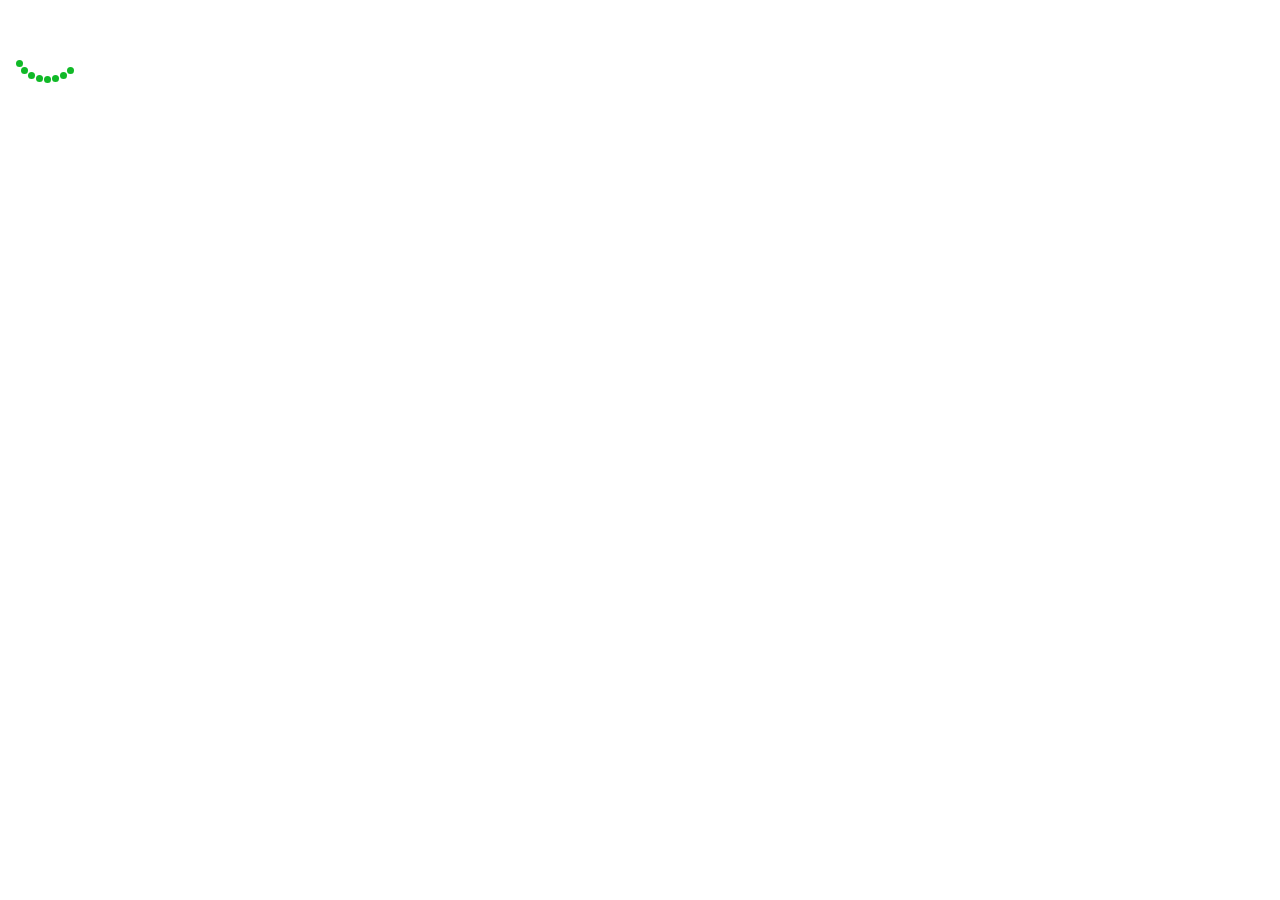
==== add-detail.html @ 81e2b8ca "Created detail of adds, created sessions for login, added basic styles, login completed" ====
<!DOCTYPE html>
<html lang="en">
<head>
    <meta charset="UTF-8">
    <meta name="viewport" content="width=device-width, initial-scale=1.0">
    <title>Add</title>
    <link rel="stylesheet" href="add-detail/add-detail.css">
</head>
<body>
    <script type="module" src="add-detail.js"></script>
    <section id="addDetails">
        <button id="goBack">Volver atrás</button>
        <div id="container"></div>
    </section>
</body>
</html>
---- add-detail/add-detail.css ----
.add-detail {
    max-width: 460px;
    margin: 20px auto;
    border: solid 1px gray;
    padding: 2rem;
    border-radius: 10px;
    text-align: center;
  }
  
  .add-detail img {
    max-width: 200px;
  }
  
  .add-detail-comments {
    border: solid 1px gray;
    padding: 0.5rem;
  }
  
  .add-detail-comments h4 {
    margin: 0;
  }
  
  .add-detail-comment+.add-detail-comment {
    margin-top: 1rem;
  }
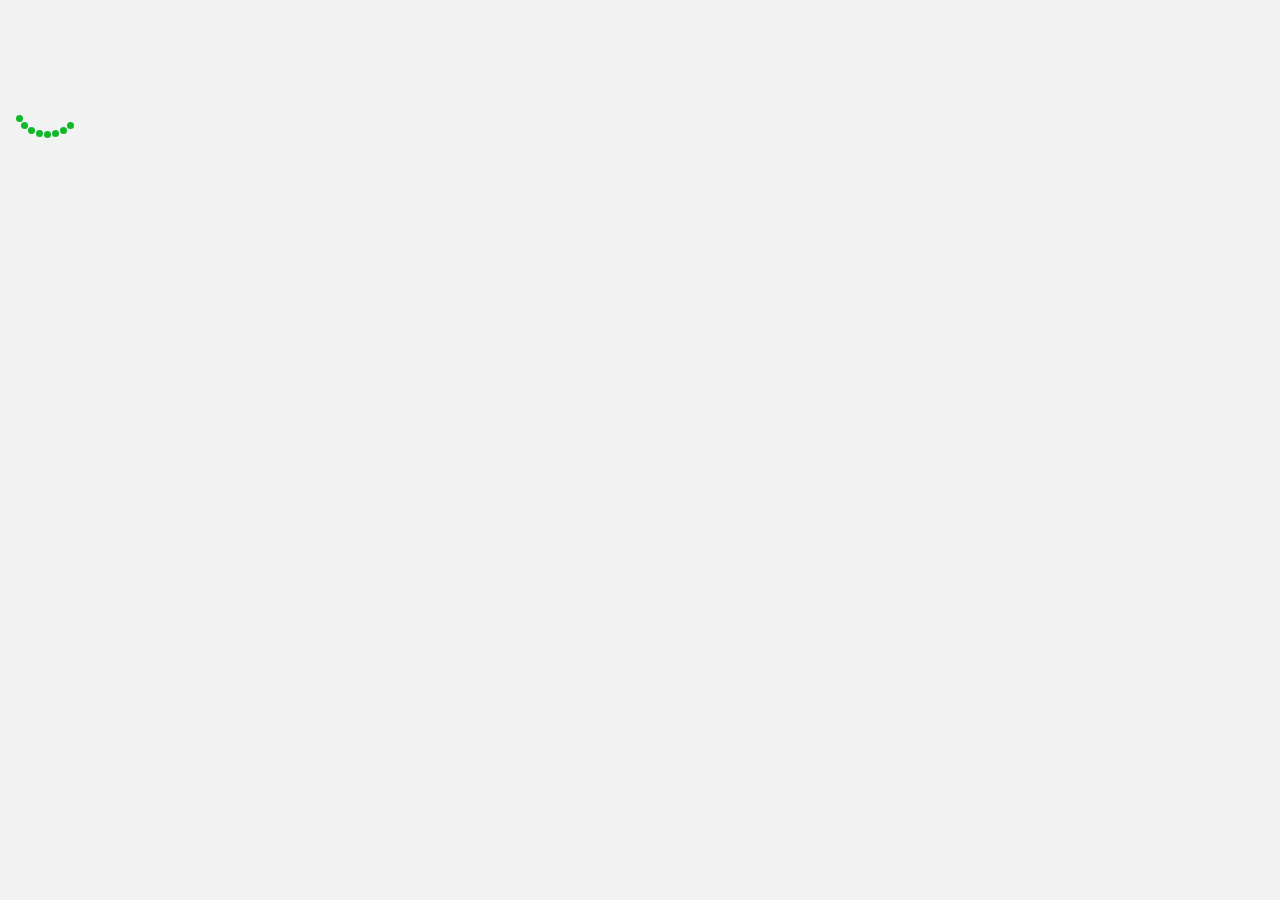
==== commit 3192aea1: "New functionality add-cration, added db.json file and modification on style" ====
--- a/add-detail.html
+++ b/add-detail.html
@@ -7,10 +7,11 @@
     <link rel="stylesheet" href="add-detail/add-detail.css">
 </head>
 <body>
-    <script type="module" src="add-detail.js"></script>
     <section id="addDetails">
+    <button disabled id="removeAddButton">Borrar anuncio</button>
         <button id="goBack">Volver atrás</button>
         <div id="container"></div>
     </section>
+    <script type="module" src="add-detail.js"></script>
 </body>
 </html>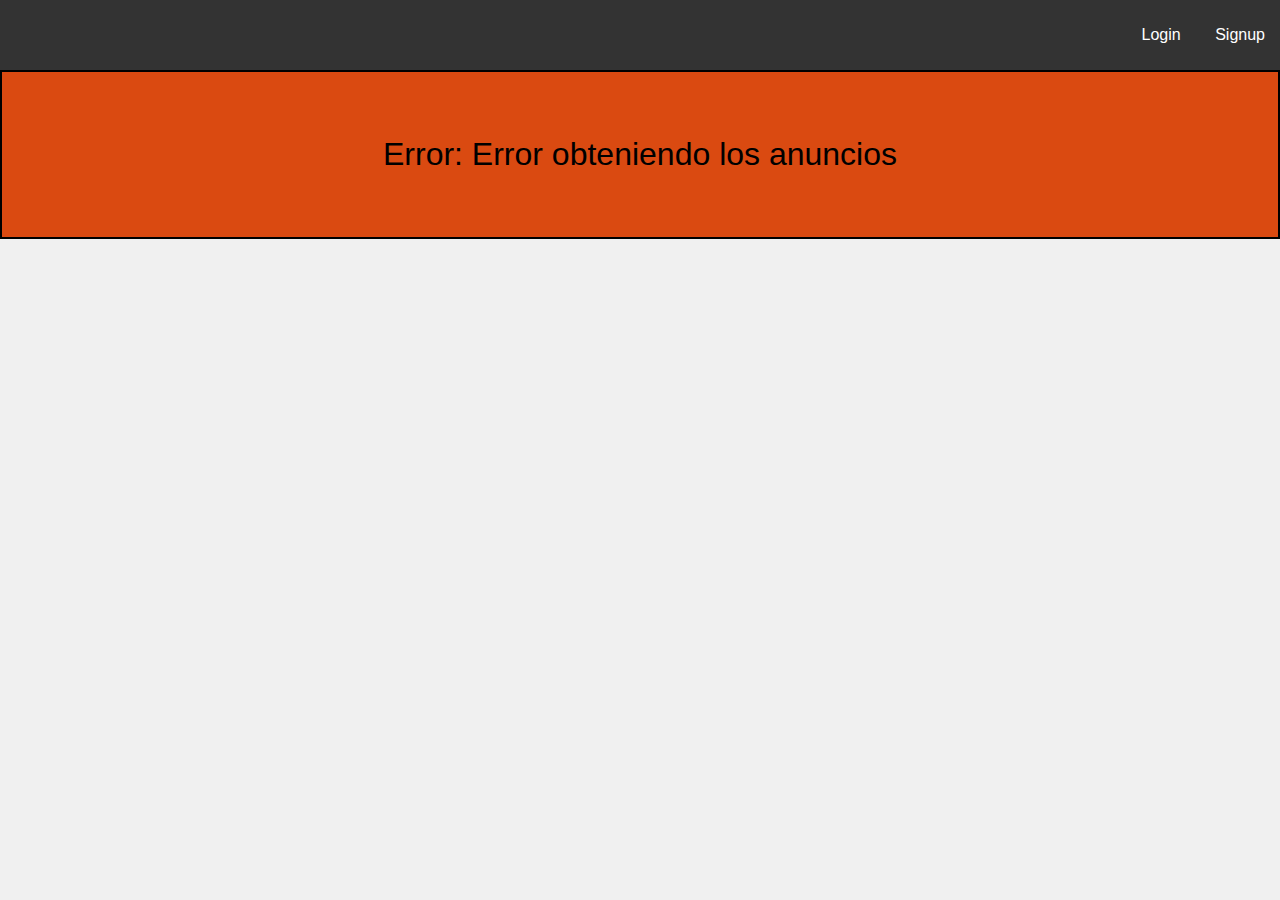
==== commit 7a43f4b9: "Added loaders in index.html, crate-add.html, add-detail.html. Added readme" ====
--- a/add-detail.html
+++ b/add-detail.html
@@ -5,11 +5,13 @@
     <meta name="viewport" content="width=device-width, initial-scale=1.0">
     <title>Add</title>
     <link rel="stylesheet" href="add-detail/add-detail.css">
+    <link rel="stylesheet" href="loader/loader-style.css">
 </head>
 <body>
     <section id="addDetails">
     <button disabled id="removeAddButton">Borrar anuncio</button>
         <button id="goBack">Volver atrás</button>
+        <section id="spinner"></section>
         <div id="container"></div>
     </section>
     <script type="module" src="add-detail.js"></script>
--- a/add-detail/add-detail.css
+++ b/add-detail/add-detail.css
@@ -1,26 +1,54 @@
 
-.add-detail {
-    max-width: 460px;
-    margin: 20px auto;
-    border: solid 1px gray;
-    padding: 2rem;
-    border-radius: 10px;
-    text-align: center;
-  }
+body {
+  font-family: Arial, sans-serif;
+  margin: 0;
+  padding: 0;
+  background-color: #f0f0f0;
+}
+
+#addDetails {
   
-  .add-detail img {
-    max-width: 200px;
-  }
-  
-  .add-detail-comments {
-    border: solid 1px gray;
-    padding: 0.5rem;
-  }
-  
-  .add-detail-comments h4 {
-    margin: 0;
-  }
-  
-  .add-detail-comment+.add-detail-comment {
-    margin-top: 1rem;
-  }+  width: 80%;
+  margin: 0 auto;
+  margin-top: 50px;
+  padding: 20px;
+  border: 1px solid #ddd;
+  border-radius: 4px;
+  background-color: #fff;
+  box-shadow: 0 2px 5px rgba(0,0,0,0.3);
+}
+
+#container{
+  width: 40%;
+  margin: 0 auto;
+}
+#addDetails button {
+  background-color: #ff6347;
+  border: none;
+  color: #fff;
+  padding: 10px 20px;
+  text-align: center;
+  text-decoration: none;
+  display: inline-block;
+  font-size: 16px;
+  margin: 4px 2px;
+  cursor: pointer;
+}
+
+#container .add-detail {
+  margin-bottom: 15px;
+}
+
+#container .add-detail h2 {
+  text-align: center;
+  color: #333;
+}
+
+#container .add-detail img {
+  width: 100%;
+  height: auto;
+}
+
+#container .add-detail p {
+  margin: 10px 0;
+}
--- a/loader/loader-style.css
+++ b/loader/loader-style.css
@@ -0,0 +1,90 @@
+.lds-roller {
+    display: inline-block;
+    position: relative;
+    width: 80px;
+    height: 80px;
+  }
+
+  .lds-roller.hidden {
+    display: none;
+  }
+
+  .lds-roller div {
+    animation: lds-roller 1.2s cubic-bezier(0.5, 0, 0.5, 1) infinite;
+    transform-origin: 40px 40px;
+  }
+  .lds-roller div:after {
+    content: " ";
+    display: block;
+    position: absolute;
+    width: 7px;
+    height: 7px;
+    border-radius: 50%;
+    background: #10b927;
+    margin: -4px 0 0 -4px;
+  }
+  .lds-roller div:nth-child(1) {
+    animation-delay: -0.036s;
+  }
+  .lds-roller div:nth-child(1):after {
+    top: 63px;
+    left: 63px;
+  }
+  .lds-roller div:nth-child(2) {
+    animation-delay: -0.072s;
+  }
+  .lds-roller div:nth-child(2):after {
+    top: 68px;
+    left: 56px;
+  }
+  .lds-roller div:nth-child(3) {
+    animation-delay: -0.108s;
+  }
+  .lds-roller div:nth-child(3):after {
+    top: 71px;
+    left: 48px;
+  }
+  .lds-roller div:nth-child(4) {
+    animation-delay: -0.144s;
+  }
+  .lds-roller div:nth-child(4):after {
+    top: 72px;
+    left: 40px;
+  }
+  .lds-roller div:nth-child(5) {
+    animation-delay: -0.18s;
+  }
+  .lds-roller div:nth-child(5):after {
+    top: 71px;
+    left: 32px;
+  }
+  .lds-roller div:nth-child(6) {
+    animation-delay: -0.216s;
+  }
+  .lds-roller div:nth-child(6):after {
+    top: 68px;
+    left: 24px;
+  }
+  .lds-roller div:nth-child(7) {
+    animation-delay: -0.252s;
+  }
+  .lds-roller div:nth-child(7):after {
+    top: 63px;
+    left: 17px;
+  }
+  .lds-roller div:nth-child(8) {
+    animation-delay: -0.288s;
+  }
+  .lds-roller div:nth-child(8):after {
+    top: 56px;
+    left: 12px;
+  }
+  @keyframes lds-roller {
+    0% {
+      transform: rotate(0deg);
+    }
+    100% {
+      transform: rotate(360deg);
+    }
+  }
+  